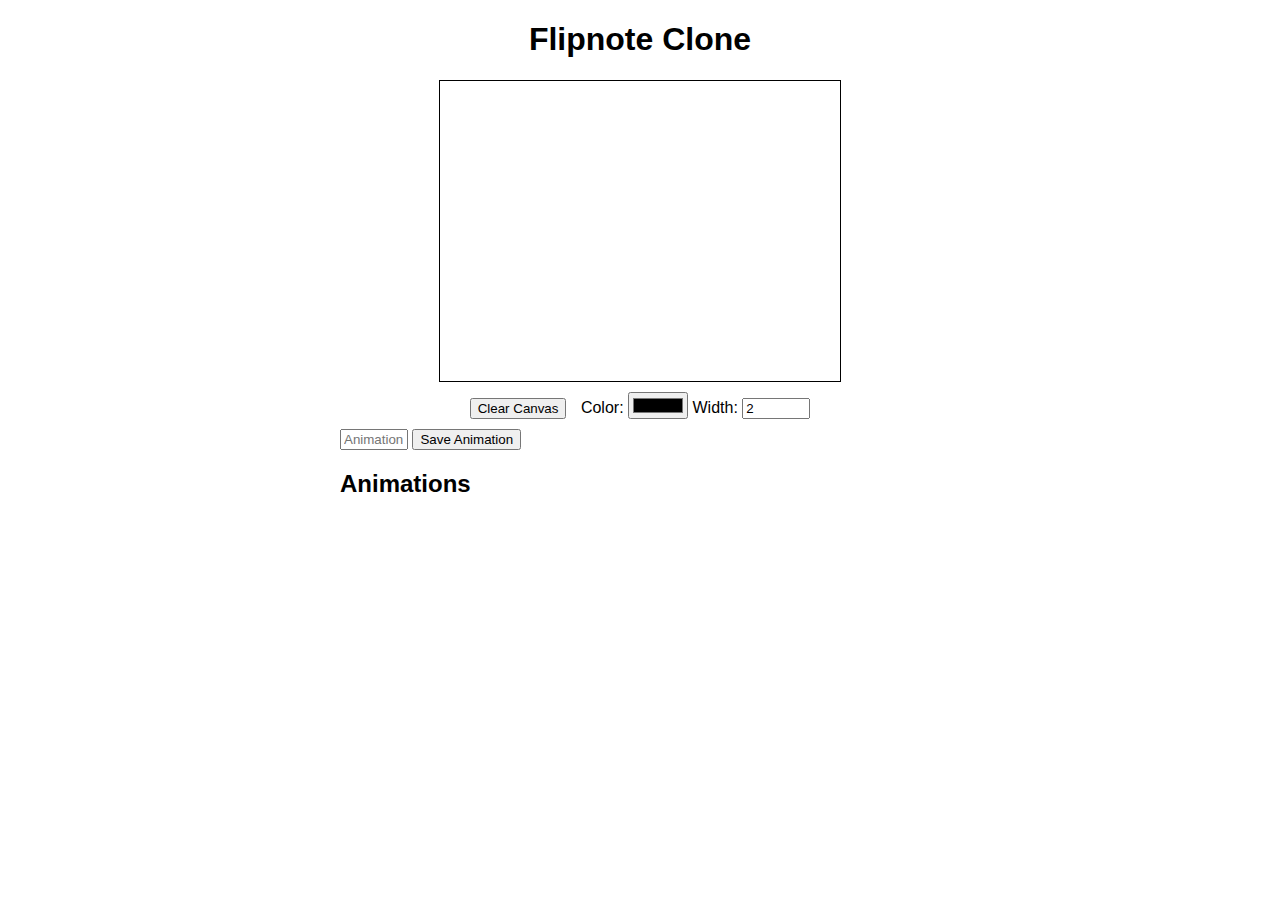
==== src/app/templates/index.html @ e4e73a55 "Base del proyecto" ====
<!DOCTYPE html>
<html lang="en">
<head>
    <meta charset="UTF-8">
    <meta name="viewport" content="width=device-width, initial-scale=1.0">
    <title>Flipnote Clone</title>
    <link rel="stylesheet" href="https://cdnjs.cloudflare.com/ajax/libs/font-awesome/5.15.3/css/all.min.css">
    <style>
        body { font-family: Arial, sans-serif; }
        .container { max-width: 600px; margin: auto; }
        h1 { text-align: center; }
        canvas { border: 1px solid #000; display: block; margin: 0 auto; }
        .controls { margin: 10px 0; text-align: center; }
        button { margin-right: 10px; }
        input { width: 60px; }
    </style>
</head>
<body>
    <div class="container">
        <h1>Flipnote Clone</h1>
        <canvas id="canvas" width="400" height="300"></canvas>
        <div class="controls">
            <button id="clearButton">Clear Canvas</button>
            <label for="colorPicker">Color:</label>
            <input type="color" id="colorPicker" value="#000000">
            <label for="lineWidth">Width:</label>
            <input type="number" id="lineWidth" value="2" min="1" max="10">
        </div>
        <input type="text" id="name" placeholder="Animation Name" required>
        <button id="saveButton">Save Animation</button>
        <h2>Animations</h2>
        <div id="animations"></div>
    </div>
    <script src="/static/script.js"></script>
</body>
</html>
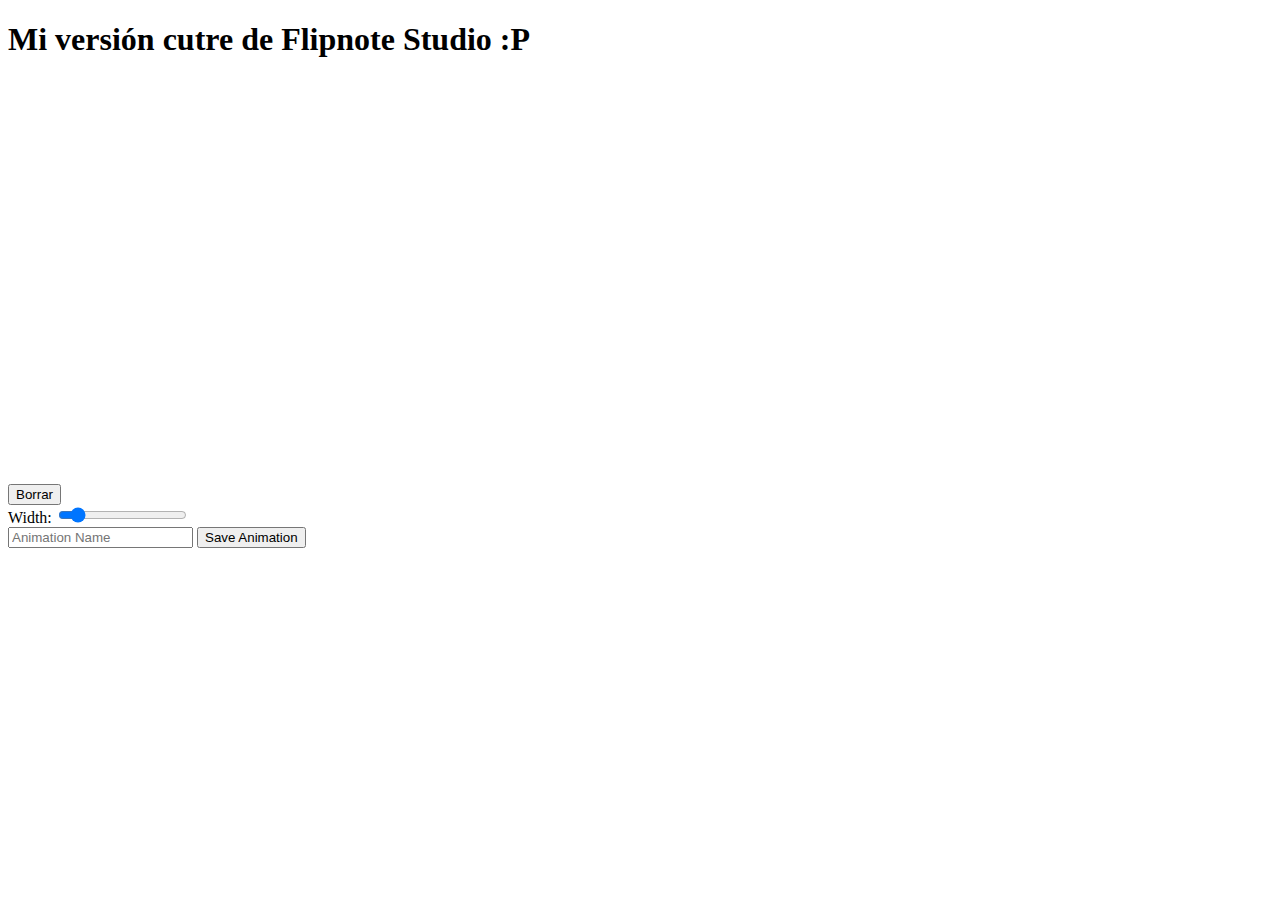
==== commit 06e68306: "UI mejorada, selección de color y ancho de trazo" ====
--- a/src/app/templates/index.html
+++ b/src/app/templates/index.html
@@ -3,32 +3,33 @@
 <head>
     <meta charset="UTF-8">
     <meta name="viewport" content="width=device-width, initial-scale=1.0">
-    <title>Flipnote Clone</title>
+    <title>:)</title>
     <link rel="stylesheet" href="https://cdnjs.cloudflare.com/ajax/libs/font-awesome/5.15.3/css/all.min.css">
-    <style>
-        body { font-family: Arial, sans-serif; }
-        .container { max-width: 600px; margin: auto; }
-        h1 { text-align: center; }
-        canvas { border: 1px solid #000; display: block; margin: 0 auto; }
-        .controls { margin: 10px 0; text-align: center; }
-        button { margin-right: 10px; }
-        input { width: 60px; }
-    </style>
+    <link rel="stylesheet" href="/static/styles.css">
 </head>
 <body>
     <div class="container">
-        <h1>Flipnote Clone</h1>
-        <canvas id="canvas" width="400" height="300"></canvas>
+        <h1>Mi versión cutre de Flipnote Studio :P</h1>
+        <canvas id="canvas" width="500" height="400"></canvas>
+
+        <!-- Controles -->
         <div class="controls">
-            <button id="clearButton">Clear Canvas</button>
-            <label for="colorPicker">Color:</label>
-            <input type="color" id="colorPicker" value="#000000">
+            <button id="clearButton">Borrar</button>
+            <div class="color-picker">
+                <div class="color-option" style="background-color: red;" data-color="red"></div>
+                <div class="color-option" style="background-color: green;" data-color="green"></div>
+                <div class="color-option" style="background-color: blue;" data-color="blue"></div>
+                <div class="color-option" style="background-color: yellow;" data-color="yellow"></div>
+                <div class="color-option" style="background-color: black;" data-color="black"></div>
+            </div>
+
+            <!-- Selector de tamaño de trazo -->
             <label for="lineWidth">Width:</label>
-            <input type="number" id="lineWidth" value="2" min="1" max="10">
+            <input type="range" id="lineWidth" min="1" max="10" value="2">
         </div>
+
         <input type="text" id="name" placeholder="Animation Name" required>
         <button id="saveButton">Save Animation</button>
-        <h2>Animations</h2>
         <div id="animations"></div>
     </div>
     <script src="/static/script.js"></script>
